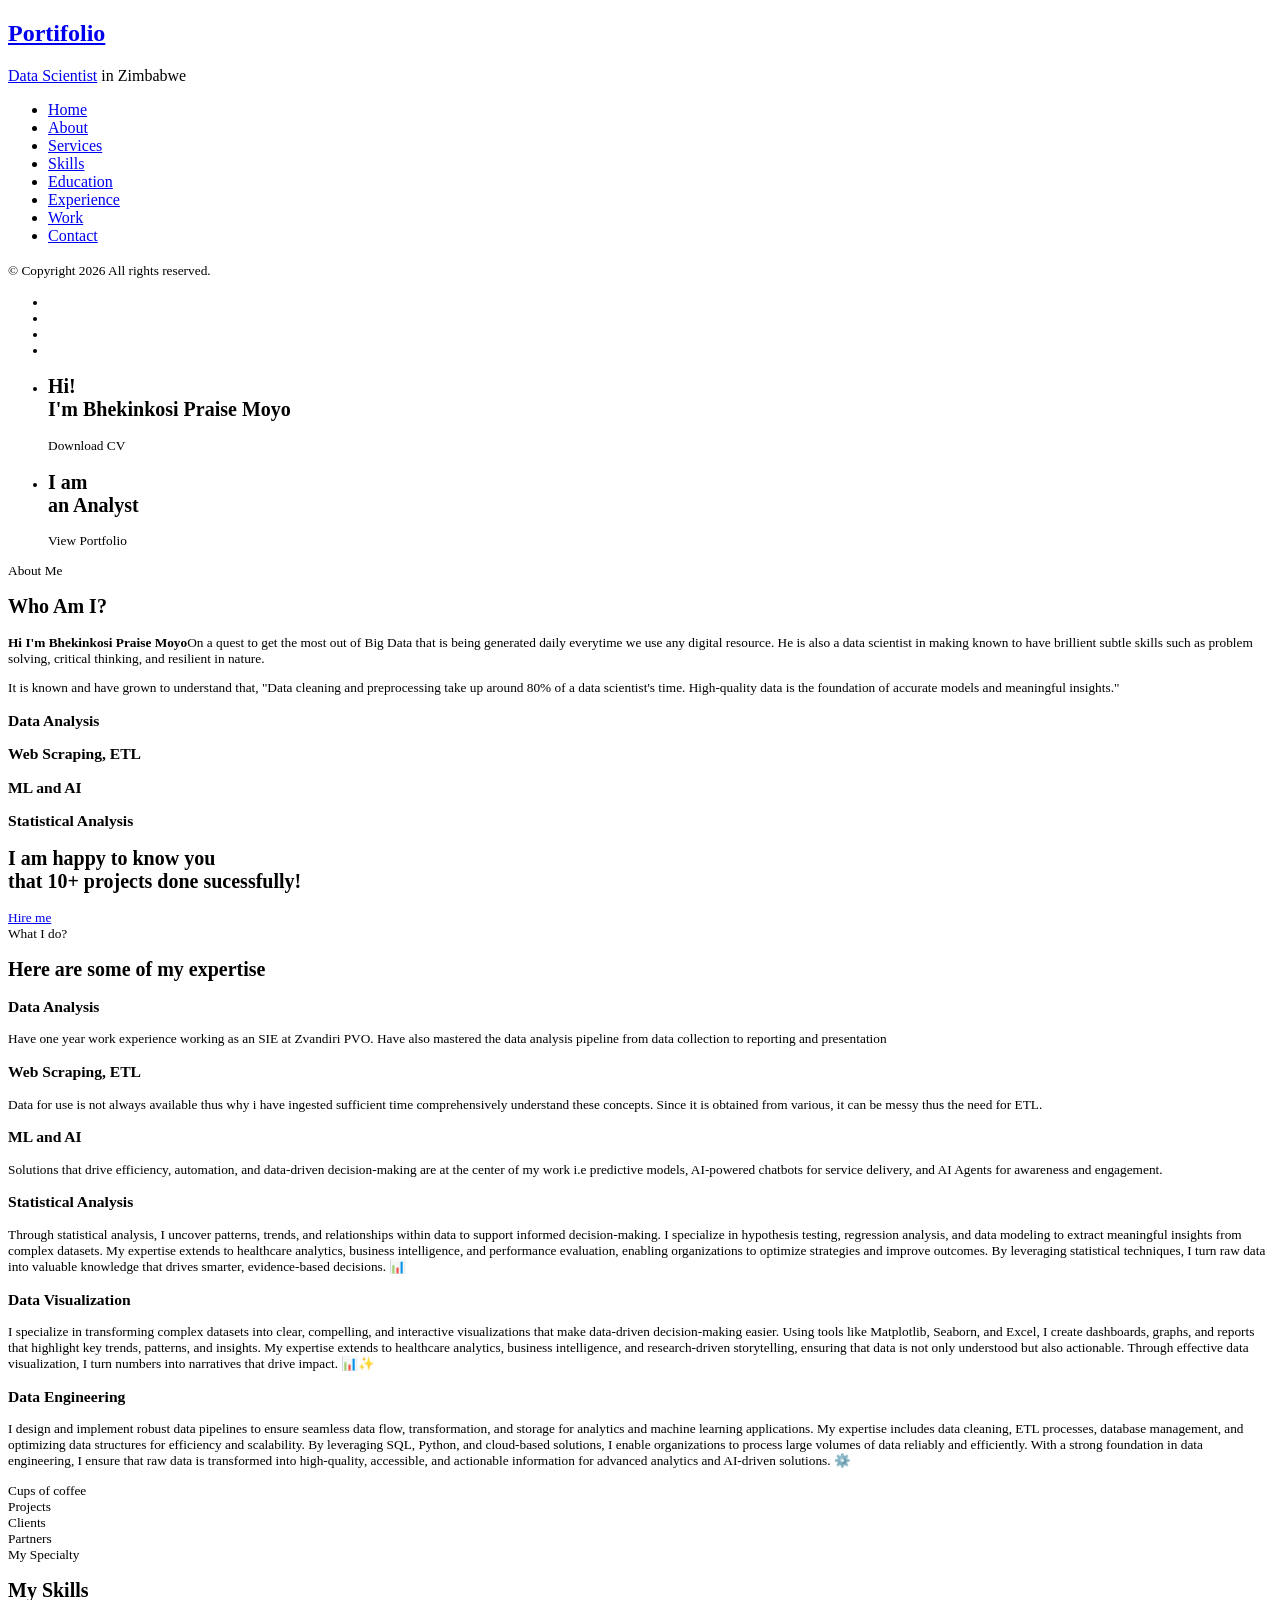
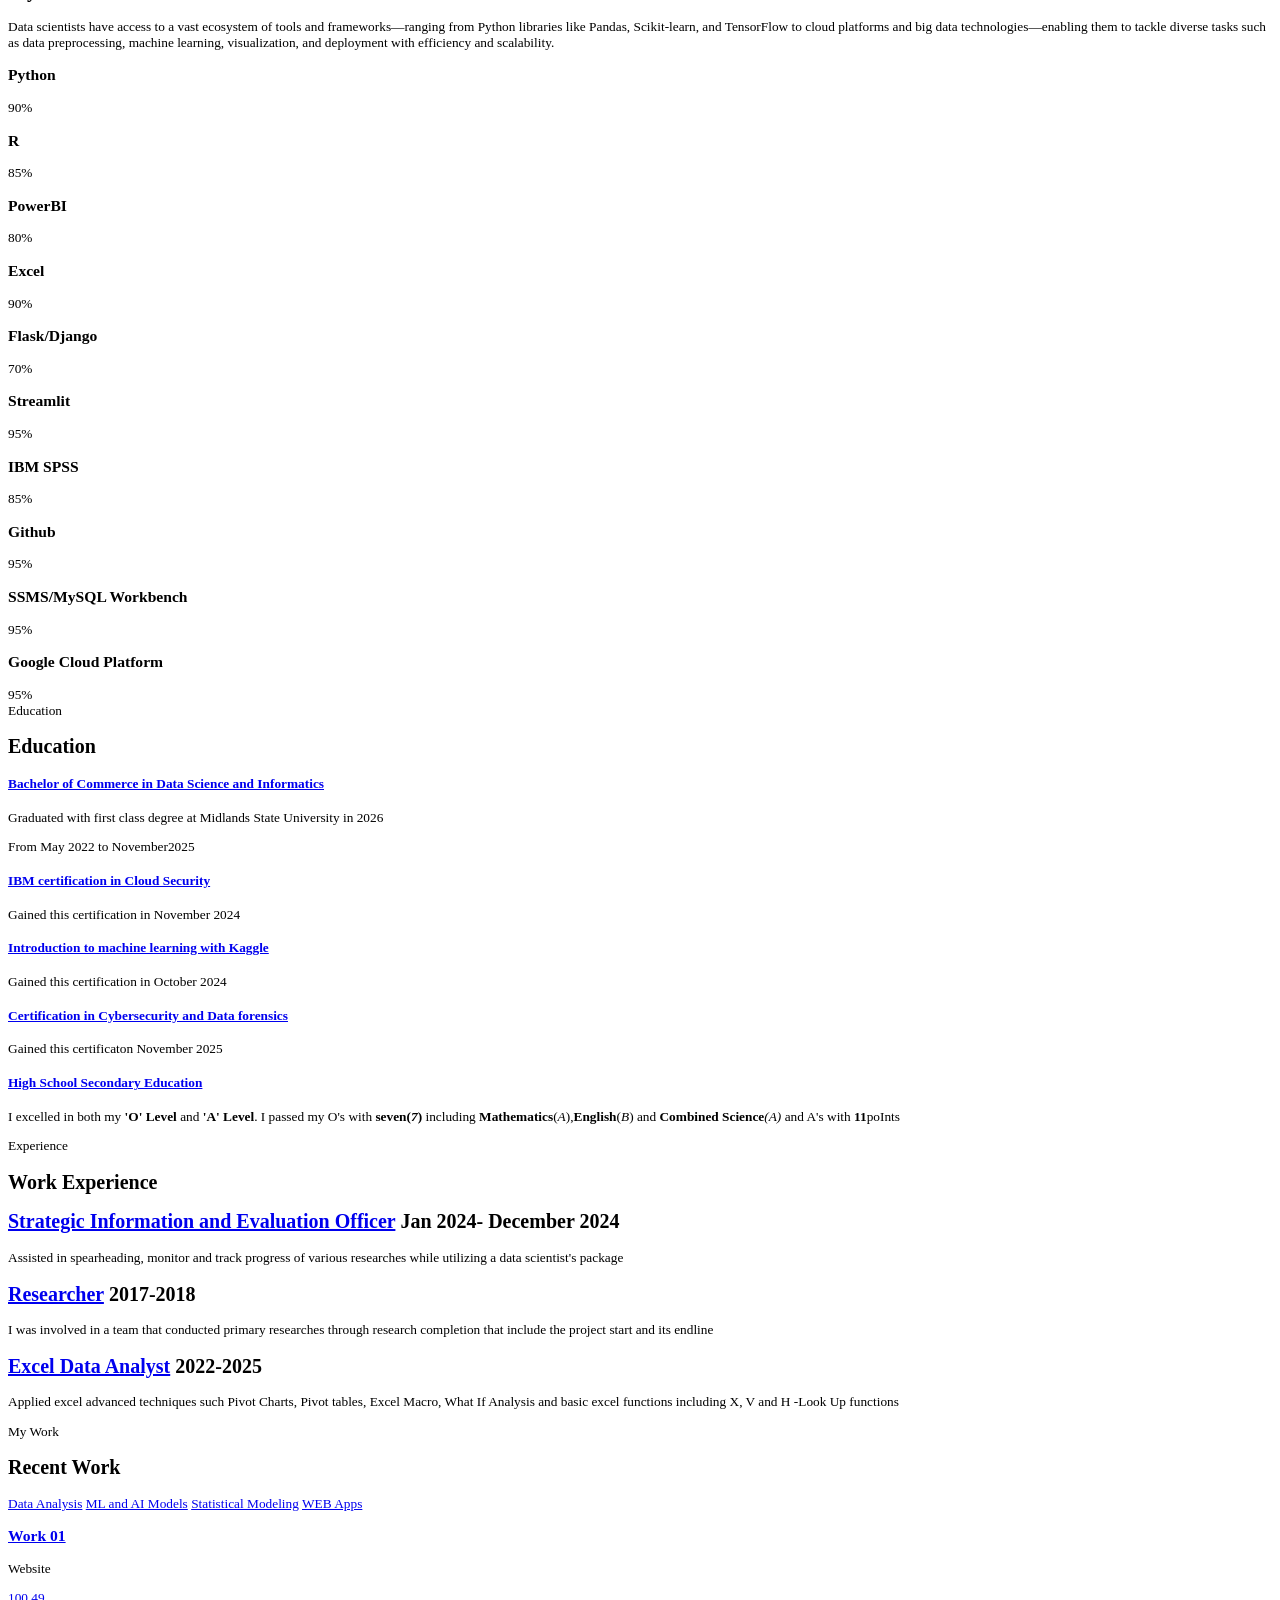
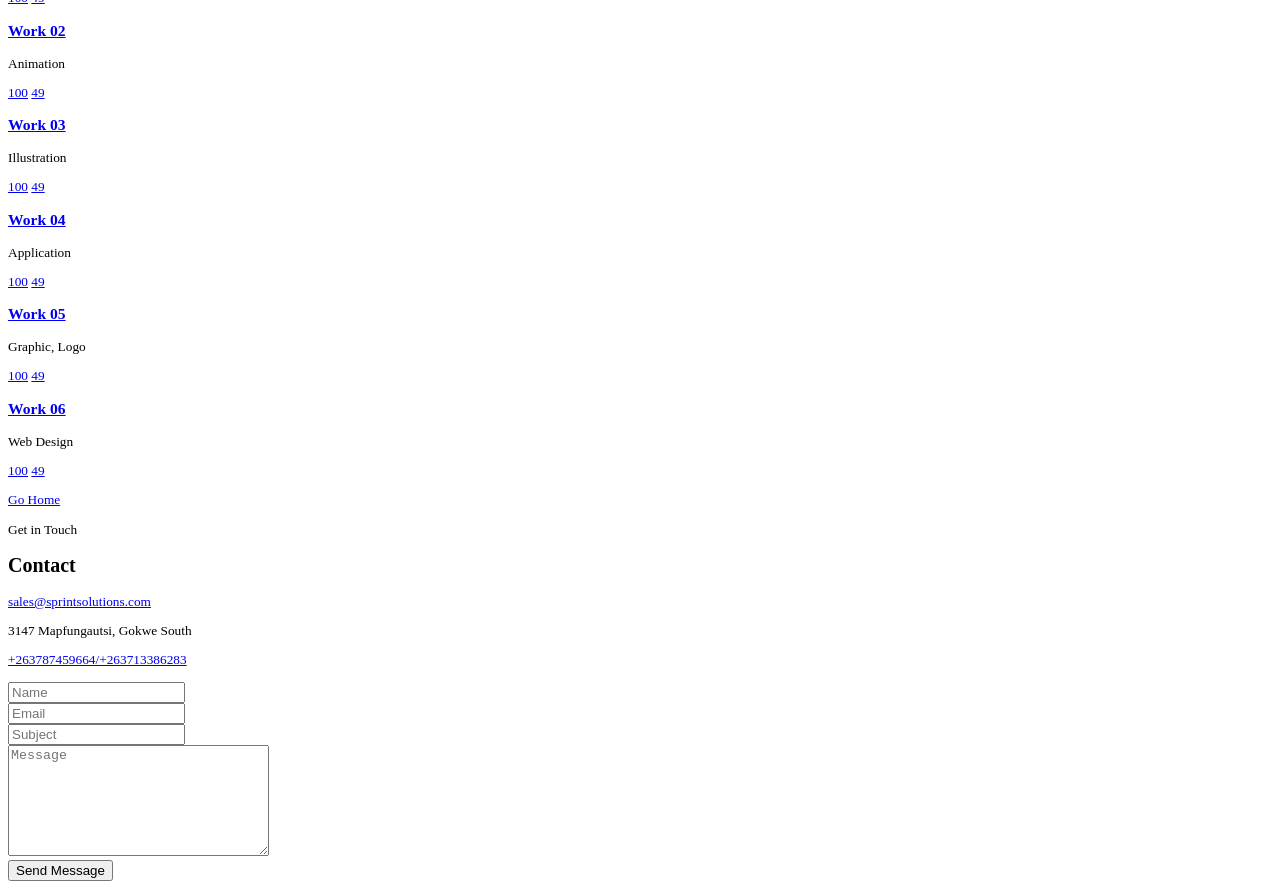
==== templates/index.html @ 48e585dd "first commit" ====
<!DOCTYPE HTML>
<html>
	<head>
	<meta charset="utf-8">
	<meta http-equiv="X-UA-Compatible" content="IE=edge">
	<title>portifolio@bhekinkosipraisemoyo</title>
	<meta name="viewport" content="width=device-width, initial-scale=1">
	<meta name="description" content="" />
	<meta name="keywords" content="" />
	<meta name="author" content="" />

  <!-- Facebook and Twitter integration -->
	<meta property="og:title" content=""/>
	<meta property="og:image" content=""/>
	<meta property="og:url" content=""/>
	<meta property="og:site_name" content=""/>
	<meta property="og:description" content=""/>
	<meta name="twitter:title" content="" />
	<meta name="twitter:image" content="" />
	<meta name="twitter:url" content="" />
	<meta name="twitter:card" content="" />

	<!-- Place favicon.ico and apple-touch-icon.png in the root directory -->
	<link rel="shortcut icon" href="favicon.ico">

	<link href="https://fonts.googleapis.com/css?family=Quicksand:300,400,500,700" rel="stylesheet">
	<link href="https://fonts.googleapis.com/css?family=Playfair+Display:400,400i,700" rel="stylesheet">
	
	<!-- Animate.css -->
	<link rel="stylesheet" href="static/css/animate.css">
	<!-- Icomoon Icon Fonts-->
	<link rel="stylesheet" href="static/css/icomoon.css">
	<!-- Bootstrap  -->
	<link rel="stylesheet" href="static/css/bootstrap.css">
	<!-- Flexslider  -->
	<link rel="stylesheet" href="static/css/flexslider.css">
	<!-- Flaticons  -->
	<link rel="stylesheet" href="fonts/flaticon/font/flaticon.css">
	<!-- Owl Carousel -->
	<link rel="stylesheet" href="css/owl.carousel.min.css">
	<link rel="stylesheet" href="css/owl.theme.default.min.css">
	<!-- Theme style  -->
	<link rel="stylesheet" href="static/css/style.css">

	<!-- Modernizr JS -->
	<script src="static/js/modernizr-2.6.2.min.js"></script>
	<!-- FOR IE9 below -->
	<!--[if lt IE 9]>
	<script src="js/respond.min.js"></script>
	<![endif]-->

	</head>
	<body>
	<div id="colorlib-page">
		<div class="container-wrap">
		<a href="#" class="js-colorlib-nav-toggle colorlib-nav-toggle" data-toggle="collapse" data-target="#navbar" aria-expanded="false" aria-controls="navbar"><i></i></a>
		<aside id="colorlib-aside" role="complementary" class="border js-fullheight">
			<div class="text-center">
				<div class="author-img" style="background-image: url(static/images/about.jpg);"></div>
				<h1 id="colorlib-logo"><a href="index.html">Portifolio</a></h1>
				<span class="position"><a href="#">Data Scientist</a> in Zimbabwe</span>
			</div>
			<nav id="colorlib-main-menu" role="navigation" class="navbar">
				<div id="navbar" class="collapse">
					<ul>
						<li class="active"><a href="#" data-nav-section="home">Home</a></li>
						<li><a href="#" data-nav-section="about">About</a></li>
						<li><a href="#" data-nav-section="services">Services</a></li>
						<li><a href="#" data-nav-section="skills">Skills</a></li>
						<li><a href="#" data-nav-section="education">Education</a></li>
						<li><a href="#" data-nav-section="experience">Experience</a></li>
						<li><a href="#" data-nav-section="work">Work</a></li>
						<li><a href="#" data-nav-section="contact">Contact</a></li>
					</ul>
				</div>
			</nav>

			<div class="colorlib-footer">
				<p><small>&copy; <!-- Link back to Colorlib can't be removed. Template is licensed under CC BY 3.0. -->
Copyright <script>document.write(new Date().getFullYear());</script> All rights reserved.
				<ul>
					<li><a href="#"><i class="icon-facebook2"></i></a></li>
					<li><a href="#"><i class="icon-twitter2"></i></a></li>
					<li><a href="#"><i class="icon-instagram"></i></a></li>
					<li><a href="#"><i class="icon-linkedin2"></i></a></li>
				</ul>
			</div>

		</aside>

		<div id="colorlib-main">
			<section id="colorlib-hero" class="js-fullheight" data-section="home">
				<div class="flexslider js-fullheight">
					<ul class="slides">
				   	<li style="background-image: url(static/images/img_bg_1.jpg);">
				   		<div class="overlay"></div>
				   		<div class="container-fluid">
				   			<div class="row">
					   			<div class="col-md-6 col-md-offset-3 col-md-pull-3 col-sm-12 col-xs-12 js-fullheight slider-text">
					   				<div class="slider-text-inner js-fullheight">
					   					<div class="desc">
						   					<h1>Hi! <br>I'm Bhekinkosi Praise Moyo</h1>
												<p><a class="btn btn-primary btn-learn">Download CV <i class="icon-download4"></i></a></p>
											</div>
					   				</div>
					   			</div>
					   		</div>
				   		</div>
				   	</li>
				   	<li style="background-image: url(static/images/img_bg_2.jpg);">
				   		<div class="overlay"></div>
				   		<div class="container-fluid">
				   			<div class="row">
					   			<div class="col-md-6 col-md-offset-3 col-md-pull-3 col-sm-12 col-xs-12 js-fullheight slider-text">
					   				<div class="slider-text-inner">
					   					<div class="desc">
						   					<h1>I am <br>an Analyst</h1>
												<p><a class="btn btn-primary btn-learn">View Portfolio <i class="icon-briefcase3"></i></a></p>
											</div>
					   				</div>
					   			</div>
					   		</div>
				   		</div>
				   	</li>
				  	</ul>
			  	</div>
			</section>

			<section class="colorlib-about" data-section="about">
				<div class="colorlib-narrow-content">
					<div class="row">
						<div class="col-md-12">
							<div class="row row-bottom-padded-sm animate-box" data-animate-effect="fadeInLeft">
								<div class="col-md-12">
									<div class="about-desc">
										<span class="heading-meta">About Me</span>
										<h2 class="colorlib-heading">Who Am I?</h2>
										<p><strong>Hi I'm Bhekinkosi Praise Moyo</strong>On a quest to get the most out of Big Data that is being generated daily everytime we use any digital resource. He is also a data scientist in making known to have brillient subtle skills such as problem solving, critical thinking, and resilient in nature. </p>
										<p>It is known and have grown to understand that, "Data cleaning and preprocessing take up around 80% of a data scientist's time. High-quality data is the foundation of accurate models and meaningful insights."</p>
									</div>
								</div>
							</div>
							<div class="row">
								<div class="col-md-3 animate-box" data-animate-effect="fadeInLeft">
									<div class="services color-1">
										<span class="icon2"><i class="icon-bulb"></i></span>
										<h3>Data Analysis</h3>
									</div>
								</div>
								<div class="col-md-3 animate-box" data-animate-effect="fadeInRight">
									<div class="services color-2">
										<span class="icon2"><i class="icon-globe-outline"></i></span>
										<h3>Web Scraping, ETL</h3>
									</div>
								</div>
								<div class="col-md-3 animate-box" data-animate-effect="fadeInTop">
									<div class="services color-3">
										<span class="icon2"><i class="icon-data"></i></span>
										<h3>ML and AI</h3>
									</div>
								</div>
								<div class="col-md-3 animate-box" data-animate-effect="fadeInBottom">
									<div class="services color-4">
										<span class="icon2"><i class="icon-phone3"></i></span>
										<h3>Statistical Analysis</h3>
									</div>
								</div>
							</div>
							<div class="row">
								<div class="col-md-12 animate-box" data-animate-effect="fadeInLeft">
									<div class="hire">
										<h2>I am happy to know you <br>that 10+ projects done sucessfully!</h2>
										<a href="#" class="btn-hire">Hire me</a>
									</div>
								</div>
							</div>
						</div>
					</div>
				</div>
			</section>


			
			<section class="colorlib-services" data-section="services">
				<div class="colorlib-narrow-content">
					<div class="row">
						<div class="col-md-6 col-md-offset-3 col-md-pull-3 animate-box" data-animate-effect="fadeInLeft">
							<span class="heading-meta">What I do?</span>
							<h2 class="colorlib-heading">Here are some of my expertise</h2>
						</div>
					</div>
					<div class="row row-pt-md">
						<div class="col-md-4 text-center animate-box">
							<div class="services color-1">
								<span class="icon">
									<i class="icon-bulb"></i>
								</span>
								<div class="desc">
									<h3>Data Analysis</h3>
									<p>Have one year work experience working as an SIE at Zvandiri PVO. Have also mastered the data analysis pipeline from data collection to reporting and presentation</p>
								</div>
							</div>
						</div>
						<div class="col-md-4 text-center animate-box">
							<div class="services color-2">
								<span class="icon">
									<i class="icon-data"></i>
								</span>
								<div class="desc">
									<h3>Web Scraping, ETL </h3>
									<p>Data for use is not always available thus why i have ingested sufficient time comprehensively understand these concepts. Since it is obtained from various, it can be messy thus the need for ETL.</p>
								</div>
							</div>
						</div>
						<div class="col-md-4 text-center animate-box">
							<div class="services color-3">
								<span class="icon">
									<i class="icon-phone3"></i>
								</span>
								<div class="desc">
									<h3>ML and AI</h3>
									<p> Solutions that drive efficiency, automation, and data-driven decision-making are at the center of my work i.e predictive models, AI-powered chatbots for service delivery, and AI Agents for awareness and engagement.</p>
								</div>
							</div>
						</div>
						<div class="col-md-4 text-center animate-box">
							<div class="services color-4">
								<span class="icon">
									<i class="icon-layers2"></i>
								</span>
								<div class="desc">
									<h3>Statistical Analysis</h3>
									<p>Through statistical analysis, I uncover patterns, trends, and relationships within data to support informed decision-making. I specialize in hypothesis testing, regression analysis, and data modeling to extract meaningful insights from complex datasets. My expertise extends to healthcare analytics, business intelligence, and performance evaluation, enabling organizations to optimize strategies and improve outcomes. By leveraging statistical techniques, I turn raw data into valuable knowledge that drives smarter, evidence-based decisions. 📊</p>
								</div>
							</div>
						</div>
						<div class="col-md-4 text-center animate-box">
							<div class="services color-5">
								<span class="icon">
									<i class="icon-data"></i>
								</span>
								<div class="desc">
									<h3>Data Visualization</h3>
									<p>I specialize in transforming complex datasets into clear, compelling, and interactive visualizations that make data-driven decision-making easier. Using tools like Matplotlib, Seaborn, and Excel, I create dashboards, graphs, and reports that highlight key trends, patterns, and insights. My expertise extends to healthcare analytics, business intelligence, and research-driven storytelling, ensuring that data is not only understood but also actionable. Through effective data visualization, I turn numbers into narratives that drive impact. 📊✨</p>
								</div>
							</div>
						</div>
						<div class="col-md-4 text-center animate-box">
							<div class="services color-6">
								<span class="icon">
									<i class="icon-phone3"></i>
								</span>
								<div class="desc">
									<h3>Data Engineering</h3>
									<p>I design and implement robust data pipelines to ensure seamless data flow, transformation, and storage for analytics and machine learning applications. My expertise includes data cleaning, ETL processes, database management, and optimizing data structures for efficiency and scalability. By leveraging SQL, Python, and cloud-based solutions, I enable organizations to process large volumes of data reliably and efficiently. With a strong foundation in data engineering, I ensure that raw data is transformed into high-quality, accessible, and actionable information for advanced analytics and AI-driven solutions. ⚙️</p>
								</div>
							</div>
						</div>
					</div>
				</div>
			</section>
			
			<div id="colorlib-counter" class="colorlib-counters" style="background-image: url(static/images/cover_bg_1.jpg);" data-stellar-background-ratio="0.5">
				<div class="overlay"></div>
				<div class="colorlib-narrow-content">
					<div class="row">
					</div>
					<div class="row">
						<div class="col-md-3 text-center animate-box">
							<span class="colorlib-counter js-counter" data-from="0" data-to="10" data-speed="500" data-refresh-interval="10"></span>
							<span class="colorlib-counter-label">Cups of coffee</span>
						</div>
						<div class="col-md-3 text-center animate-box">
							<span class="colorlib-counter js-counter" data-from="0" data-to="8" data-speed="500" data-refresh-interval="10"></span>
							<span class="colorlib-counter-label">Projects</span>
						</div>
						<div class="col-md-3 text-center animate-box">
							<span class="colorlib-counter js-counter" data-from="0" data-to="3" data-speed="500" data-refresh-interval="10"></span>
							<span class="colorlib-counter-label">Clients</span>
						</div>
						<div class="col-md-3 text-center animate-box">
							<span class="colorlib-counter js-counter" data-from="0" data-to="1" data-speed="500" data-refresh-interval="10"></span>
							<span class="colorlib-counter-label">Partners</span>
						</div>
					</div>
				</div>
			</div>

			<section class="colorlib-skills" data-section="skills">
				<div class="colorlib-narrow-content">
					<div class="row">
						<div class="col-md-6 col-md-offset-3 col-md-pull-3 animate-box" data-animate-effect="fadeInLeft">
							<span class="heading-meta">My Specialty</span>
							<h2 class="colorlib-heading animate-box">My Skills</h2>
						</div>
					</div>
					<div class="row">
						<div class="col-md-12 animate-box" data-animate-effect="fadeInLeft">
							<p>Data scientists have access to a vast ecosystem of tools and frameworks—ranging from Python libraries like Pandas, Scikit-learn, and TensorFlow to cloud platforms and big data technologies—enabling them to tackle diverse tasks such as data preprocessing, machine learning, visualization, and deployment with efficiency and scalability. </p>
						</div>
						<div class="col-md-6 animate-box" data-animate-effect="fadeInLeft">
							<div class="progress-wrap">
								<h3>Python</h3>
								<div class="progress">
								 	<div class="progress-bar color-1" role="progressbar" aria-valuenow="75"
								  	aria-valuemin="0" aria-valuemax="100" style="width:75%">
								    <span>90%</span>
								  	</div>
								</div>
							</div>
						</div>
						<div class="col-md-6 animate-box" data-animate-effect="fadeInRight">
							<div class="progress-wrap">
								<h3>R</h3>
								<div class="progress">
								 	<div class="progress-bar color-2" role="progressbar" aria-valuenow="60"
								  	aria-valuemin="0" aria-valuemax="100" style="width:60%">
								    <span>85%</span>
								  	</div>
								</div>
							</div>
						</div>
						<div class="col-md-6 animate-box" data-animate-effect="fadeInLeft">
							<div class="progress-wrap">
								<h3>PowerBI</h3>
								<div class="progress">
								 	<div class="progress-bar color-3" role="progressbar" aria-valuenow="85"
								  	aria-valuemin="0" aria-valuemax="100" style="width:85%">
								    <span>80%</span>
								  	</div>
								</div>
							</div>
						</div>
						<div class="col-md-6 animate-box" data-animate-effect="fadeInRight">
							<div class="progress-wrap">
								<h3>Excel</h3>
								<div class="progress">
								 	<div class="progress-bar color-4" role="progressbar" aria-valuenow="90"
								  	aria-valuemin="0" aria-valuemax="100" style="width:90%">
								    <span>90%</span>
								  	</div>
								</div>
							</div>
						</div>
						<div class="col-md-6 animate-box" data-animate-effect="fadeInLeft">
							<div class="progress-wrap">
								<h3>Flask/Django</h3>
								<div class="progress">
								 	<div class="progress-bar color-5" role="progressbar" aria-valuenow="70"
								  	aria-valuemin="0" aria-valuemax="100" style="width:70%">
								    <span>70%</span>
								  	</div>
								</div>
							</div>
						</div>
						<div class="col-md-6 animate-box" data-animate-effect="fadeInRight">
							<div class="progress-wrap">
								<h3>Streamlit</h3>
								<div class="progress">
								 	<div class="progress-bar color-6" role="progressbar" aria-valuenow="80"
								  	aria-valuemin="0" aria-valuemax="100" style="width:80%">
								    <span>95%</span>
								  	</div>
								</div>
							</div>
						</div>
						<div class="col-md-6 animate-box" data-animate-effect="fadeInRight">
							<div class="progress-wrap">
								<h3>IBM SPSS</h3>
								<div class="progress">
								 	<div class="progress-bar color-7" role="progressbar" aria-valuenow="80"
								  	aria-valuemin="0" aria-valuemax="100" style="width:80%">
								    <span>85%</span>
								  	</div>
								</div>
							</div>
						</div>
						<div class="col-md-6 animate-box" data-animate-effect="fadeInRight">
							<div class="progress-wrap">
								<h3>Github</h3>
								<div class="progress">
								 	<div class="progress-bar color-3" role="progressbar" aria-valuenow="80"
								  	aria-valuemin="0" aria-valuemax="100" style="width:80%">
								    <span>95%</span>
								  	</div>
								</div>
							</div>
						</div>
						<div class="col-md-6 animate-box" data-animate-effect="fadeInRight">
							<div class="progress-wrap">
								<h3>SSMS/MySQL Workbench</h3>
								<div class="progress">
								 	<div class="progress-bar color-3" role="progressbar" aria-valuenow="80"
								  	aria-valuemin="0" aria-valuemax="100" style="width:80%">
								    <span>95%</span>
								  	</div>
								</div>
							</div>
						</div>
						<div class="col-md-6 animate-box" data-animate-effect="fadeInRight">
							<div class="progress-wrap">
								<h3>Google Cloud Platform</h3>
								<div class="progress">
								 	<div class="progress-bar color-8" role="progressbar" aria-valuenow="80"
								  	aria-valuemin="0" aria-valuemax="100" style="width:80%">
								    <span>95%</span>
								  	</div>
								</div>
							</div>
						</div>
					</div>
				</div>
			</section>

			<section class="colorlib-education" data-section="education">
				<div class="colorlib-narrow-content">
					<div class="row">
						<div class="col-md-6 col-md-offset-3 col-md-pull-3 animate-box" data-animate-effect="fadeInLeft">
							<span class="heading-meta">Education</span>
							<h2 class="colorlib-heading animate-box">Education</h2>
						</div>
					</div>
					<div class="row">
						<div class="col-md-12 animate-box" data-animate-effect="fadeInLeft">
							<div class="fancy-collapse-panel">
								<div class="panel-group" id="accordion" role="tablist" aria-multiselectable="true">
									<div class="panel panel-default">
									    <div class="panel-heading" role="tab" id="headingOne">
									        <h4 class="panel-title">
									            <a data-toggle="collapse" data-parent="#accordion" href="#collapseOne" aria-expanded="true" aria-controls="collapseOne">Bachelor of Commerce in Data Science and Informatics
									            </a>
									        </h4>
									    </div>
									    <div id="collapseOne" class="panel-collapse collapse in" role="tabpanel" aria-labelledby="headingOne">
									         <div class="panel-body">
									            <div class="row">
										      		<div class="col-md-6">
										      			<p>Graduated with first class degree at Midlands State University in 2026</p>
										      		</div>
										      		<div class="col-md-6">
										      			<p>From May 2022 to November2025</p>
										      		</div>
										      	</div>
									         </div>
									    </div>
									</div>
									<div class="panel panel-default">
									    <div class="panel-heading" role="tab" id="headingTwo">
									        <h4 class="panel-title">
									            <a class="collapsed" data-toggle="collapse" data-parent="#accordion" href="#collapseTwo" aria-expanded="false" aria-controls="collapseTwo">IBM certification in Cloud Security
									            </a>
									        </h4>
									    </div>
									    <div id="collapseTwo" class="panel-collapse collapse" role="tabpanel" aria-labelledby="headingTwo">
									        <div class="panel-body">
									            <p>Gained this certification in November 2024</p>
									        </div>
									    </div>
									</div>
									<div class="panel panel-default">
									    <div class="panel-heading" role="tab" id="headingThree">
									        <h4 class="panel-title">
									            <a class="collapsed" data-toggle="collapse" data-parent="#accordion" href="#collapseThree" aria-expanded="false" aria-controls="collapseThree">Introduction to machine learning with Kaggle
									            </a>
									        </h4>
									    </div>
									    <div id="collapseThree" class="panel-collapse collapse" role="tabpanel" aria-labelledby="headingThree">
									        <div class="panel-body">
									            <p>Gained this certification in October 2024</p>	
									        </div>
									    </div>
									</div>

									<div class="panel panel-default">
									    <div class="panel-heading" role="tab" id="headingFour">
									        <h4 class="panel-title">
									            <a class="collapsed" data-toggle="collapse" data-parent="#accordion" href="#collapseFour" aria-expanded="false" aria-controls="collapseFour">Certification in Cybersecurity and Data forensics
									            </a>
									        </h4>
									    </div>
									    <div id="collapseFour" class="panel-collapse collapse" role="tabpanel" aria-labelledby="headingFour">
									        <div class="panel-body">
									            <p>Gained this certificaton November 2025</p>	
									        </div>
									    </div>
									</div>

									<div class="panel panel-default">
									    <div class="panel-heading" role="tab" id="headingFive">
									        <h4 class="panel-title">
									            <a class="collapsed" data-toggle="collapse" data-parent="#accordion" href="#collapseFive" aria-expanded="false" aria-controls="collapseFive">High School Secondary Education
									            </a>
									        </h4>
									    </div>
									    <div id="collapseFive" class="panel-collapse collapse" role="tabpanel" aria-labelledby="headingFive">
									        <div class="panel-body">
									            <p>I excelled in both my <strong>'O' Level</strong> and  <strong>'A' Level</strong>. I passed my O's with <strong>seven(<em>7</em>)</strong> including <strong>Mathematics</strong>(<em>A</em>),<strong>English</strong>(<em>B</em>) and <strong>Combined Science</strong><em>(A)</em> and A's with <strong>11</strong>poInts</p>	
									        </div>
									    </div>
									</div>
								</div>
							</div>
						</div>
					</div>
				</div>
			</section>

			<section class="colorlib-experience" data-section="experience">
				<div class="colorlib-narrow-content">
					<div class="row">
						<div class="col-md-6 col-md-offset-3 col-md-pull-3 animate-box" data-animate-effect="fadeInLeft">
							<span class="heading-meta">Experience</span>
							<h2 class="colorlib-heading animate-box">Work Experience</h2>
						</div>
					</div>
					<div class="row">
						<div class="col-md-12">
				         <div class="timeline-centered">
					         <article class="timeline-entry animate-box" data-animate-effect="fadeInLeft">
					            <div class="timeline-entry-inner">

					               <div class="timeline-icon color-1">
					                  <i class="icon-pen2"></i>
					               </div>

					               <div class="timeline-label">
					                  <h2><a href="#">Strategic Information and Evaluation Officer</a> <span>Jan 2024- December 2024</span></h2>
					                  <p>Assisted in spearheading, monitor and track progress of various researches while utilizing a data scientist's package</p>
					               </div>
					            </div>
					         </article>


					         <article class="timeline-entry animate-box" data-animate-effect="fadeInRight">
					            <div class="timeline-entry-inner">
					               <div class="timeline-icon color-2">
					                  <i class="icon-pen2"></i>
					               </div>
					               <div class="timeline-label">
					               	<h2><a href="#">Researcher</a> <span>2017-2018</span></h2>
					                  <p>I was involved in a team that conducted primary researches through research completion that include the project start and its endline</p>
					               </div>
					            </div>
					         </article>


					         <article class="timeline-entry animate-box" data-animate-effect="fadeInTop">
					            <div class="timeline-entry-inner">
					               <div class="timeline-icon color-4">
					                  <i class="icon-pen2"></i>
					               </div>
					               <div class="timeline-label">
					               	<h2><a href="#">Excel Data Analyst</a> <span>2022-2025</span></h2>
					                  <p>Applied excel advanced techniques such Pivot Charts, Pivot tables, Excel Macro, What If Analysis and basic excel functions including X, V and H -Look Up functions</p>
					               </div>
					            </div>
					         </article>


					         <article class="timeline-entry begin animate-box" data-animate-effect="fadeInBottom">
					            <div class="timeline-entry-inner">
					               <div class="timeline-icon color-none">
					               </div>
					            </div>
					         </article>
					      </div>
					   </div>
				   </div>
				</div>
			</section>

			<section class="colorlib-work" data-section="work">
				<div class="colorlib-narrow-content">
					<div class="row">
						<div class="col-md-6 col-md-offset-3 col-md-pull-3 animate-box" data-animate-effect="fadeInLeft">
							<span class="heading-meta">My Work</span>
							<h2 class="colorlib-heading animate-box">Recent Work</h2>
						</div>
					</div>
					<div class="row row-bottom-padded-sm animate-box" data-animate-effect="fadeInLeft">
						<div class="col-md-12">
							<p class="work-menu"><span><a href="#" class="active">Data Analysis</a></span> <span><a href="#">ML and AI Models</a></span> <span><a href="#">Statistical Modeling</a></span> <span><a href="#">WEB Apps</a></span></p>
						</div>
					</div>
					<div class="row">
						<div class="col-md-6 animate-box" data-animate-effect="fadeInLeft">
							<div class="project" style="background-image: url(static/images/img-1.jpg);">
								<div class="desc">
									<div class="con">
										<h3><a href="work.html">Work 01</a></h3>
										<span>Website</span>
										<p class="icon">
											<span><a href="#"><i class="icon-share3"></i></a></span>
											<span><a href="#"><i class="icon-eye"></i> 100</a></span>
											<span><a href="#"><i class="icon-heart"></i> 49</a></span>
										</p>
									</div>
								</div>
							</div>
						</div>
						<div class="col-md-6 animate-box" data-animate-effect="fadeInRight">
							<div class="project" style="background-image: url(static/images/img-2.jpg);">
								<div class="desc">
									<div class="con">
										<h3><a href="work.html">Work 02</a></h3>
										<span>Animation</span>
										<p class="icon">
											<span><a href="#"><i class="icon-share3"></i></a></span>
											<span><a href="#"><i class="icon-eye"></i> 100</a></span>
											<span><a href="#"><i class="icon-heart"></i> 49</a></span>
										</p>
									</div>
								</div>
							</div>
						</div>
						<div class="col-md-6 animate-box" data-animate-effect="fadeInTop">
							<div class="project" style="background-image: url(static/images/img-3.jpg);">
								<div class="desc">
									<div class="con">
										<h3><a href="work.html">Work 03</a></h3>
										<span>Illustration</span>
										<p class="icon">
											<span><a href="#"><i class="icon-share3"></i></a></span>
											<span><a href="#"><i class="icon-eye"></i> 100</a></span>
											<span><a href="#"><i class="icon-heart"></i> 49</a></span>
										</p>
									</div>
								</div>
							</div>
						</div>
						<div class="col-md-6 animate-box" data-animate-effect="fadeInBottom">
							<div class="project" style="background-image: url(static/images/img-4.jpg);">
								<div class="desc">
									<div class="con">
										<h3><a href="work.html">Work 04</a></h3>
										<span>Application</span>
										<p class="icon">
											<span><a href="#"><i class="icon-share3"></i></a></span>
											<span><a href="#"><i class="icon-eye"></i> 100</a></span>
											<span><a href="#"><i class="icon-heart"></i> 49</a></span>
										</p>
									</div>
								</div>
							</div>
						</div>
						<div class="col-md-6 animate-box" data-animate-effect="fadeInLeft">
							<div class="project" style="background-image: url(static/images/img-5.jpg);">
								<div class="desc">
									<div class="con">
										<h3><a href="work.html">Work 05</a></h3>
										<span>Graphic, Logo</span>
										<p class="icon">
											<span><a href="#"><i class="icon-share3"></i></a></span>
											<span><a href="#"><i class="icon-eye"></i> 100</a></span>
											<span><a href="#"><i class="icon-heart"></i> 49</a></span>
										</p>
									</div>
								</div>
							</div>
						</div>
						<div class="col-md-6 animate-box" data-animate-effect="fadeInRight">
							<div class="project" style="background-image: url(static/images/img-6.jpg);">
								<div class="desc">
									<div class="con">
										<h3><a href="work.html">Work 06</a></h3>
										<span>Web Design</span>
										<p class="icon">
											<span><a href="#"><i class="icon-share3"></i></a></span>
											<span><a href="#"><i class="icon-eye"></i> 100</a></span>
											<span><a href="#"><i class="icon-heart"></i> 49</a></span>
										</p>
									</div>
								</div>
							</div>
						</div>
					</div>
					<div class="row">
						<div class="col-md-12 animate-box">
							<p><a href="#" class="btn btn-primary btn-lg btn-load-more">Go Home<i class="icon-reload"></i></a></p>
						</div>
					</div>
				</div>
			</section>

			<section class="colorlib-contact" data-section="contact">
				<div class="colorlib-narrow-content">
					<div class="row">
						<div class="col-md-6 col-md-offset-3 col-md-pull-3 animate-box" data-animate-effect="fadeInLeft">
							<span class="heading-meta">Get in Touch</span>
							<h2 class="colorlib-heading">Contact</h2>
						</div>
					</div>
					<div class="row">
						<div class="col-md-5">
							<div class="colorlib-feature colorlib-feature-sm animate-box" data-animate-effect="fadeInLeft">
								<div class="colorlib-icon">
									<i class="icon-globe-outline"></i>
								</div>
								<div class="colorlib-text">
									<p><a href="#">sales@sprintsolutions.com</a></p>
								</div>
							</div>

							<div class="colorlib-feature colorlib-feature-sm animate-box" data-animate-effect="fadeInLeft">
								<div class="colorlib-icon">
									<i class="icon-map"></i>
								</div>
								<div class="colorlib-text">
									<p>3147 Mapfungautsi, Gokwe South</p>
								</div>
							</div>

							<div class="colorlib-feature colorlib-feature-sm animate-box" data-animate-effect="fadeInLeft">
								<div class="colorlib-icon">
									<i class="icon-phone"></i>
								</div>
								<div class="colorlib-text">
									<p><a href="tel://">+263787459664/+263713386283</a></p>
								</div>
							</div>
						</div>
						<div class="col-md-7 col-md-push-1">
							<div class="row">
								<div class="col-md-10 col-md-offset-1 col-md-pull-1 animate-box" data-animate-effect="fadeInRight">
									<form action="">
										<div class="form-group">
											<input type="text" class="form-control" placeholder="Name">
										</div>
										<div class="form-group">
											<input type="text" class="form-control" placeholder="Email">
										</div>
										<div class="form-group">
											<input type="text" class="form-control" placeholder="Subject">
										</div>
										<div class="form-group">
											<textarea name="" id="message" cols="30" rows="7" class="form-control" placeholder="Message"></textarea>
										</div>
										<div class="form-group">
											<input type="submit" class="btn btn-primary btn-send-message" value="Send Message">
										</div>
									</form>
								</div>
								
							</div>
						</div>
					</div>
				</div>
			</section>

		</div><!-- end:colorlib-main -->
	</div><!-- end:container-wrap -->
	</div><!-- end:colorlib-page -->

	<!-- jQuery -->
	<script src="static/js/jquery.min.js"></script>
	<!-- jQuery Easing -->
	<script src="static/js/jquery.easing.1.3.js"></script>
	<!-- Bootstrap -->
	<script src="static/js/bootstrap.min.js"></script>
	<!-- Waypoints -->
	<script src="static/js/jquery.waypoints.min.js"></script>
	<!-- Flexslider -->
	<script src="static/js/jquery.flexslider-min.js"></script>
	<!-- Owl carousel -->
	<script src="static/js/owl.carousel.min.js"></script>
	<!-- Counters -->
	<script src="static/js/jquery.countTo.js"></script>
	
	
	<!-- MAIN JS -->
	<script src="static/js/main.js"></script>

	</body>
</html>
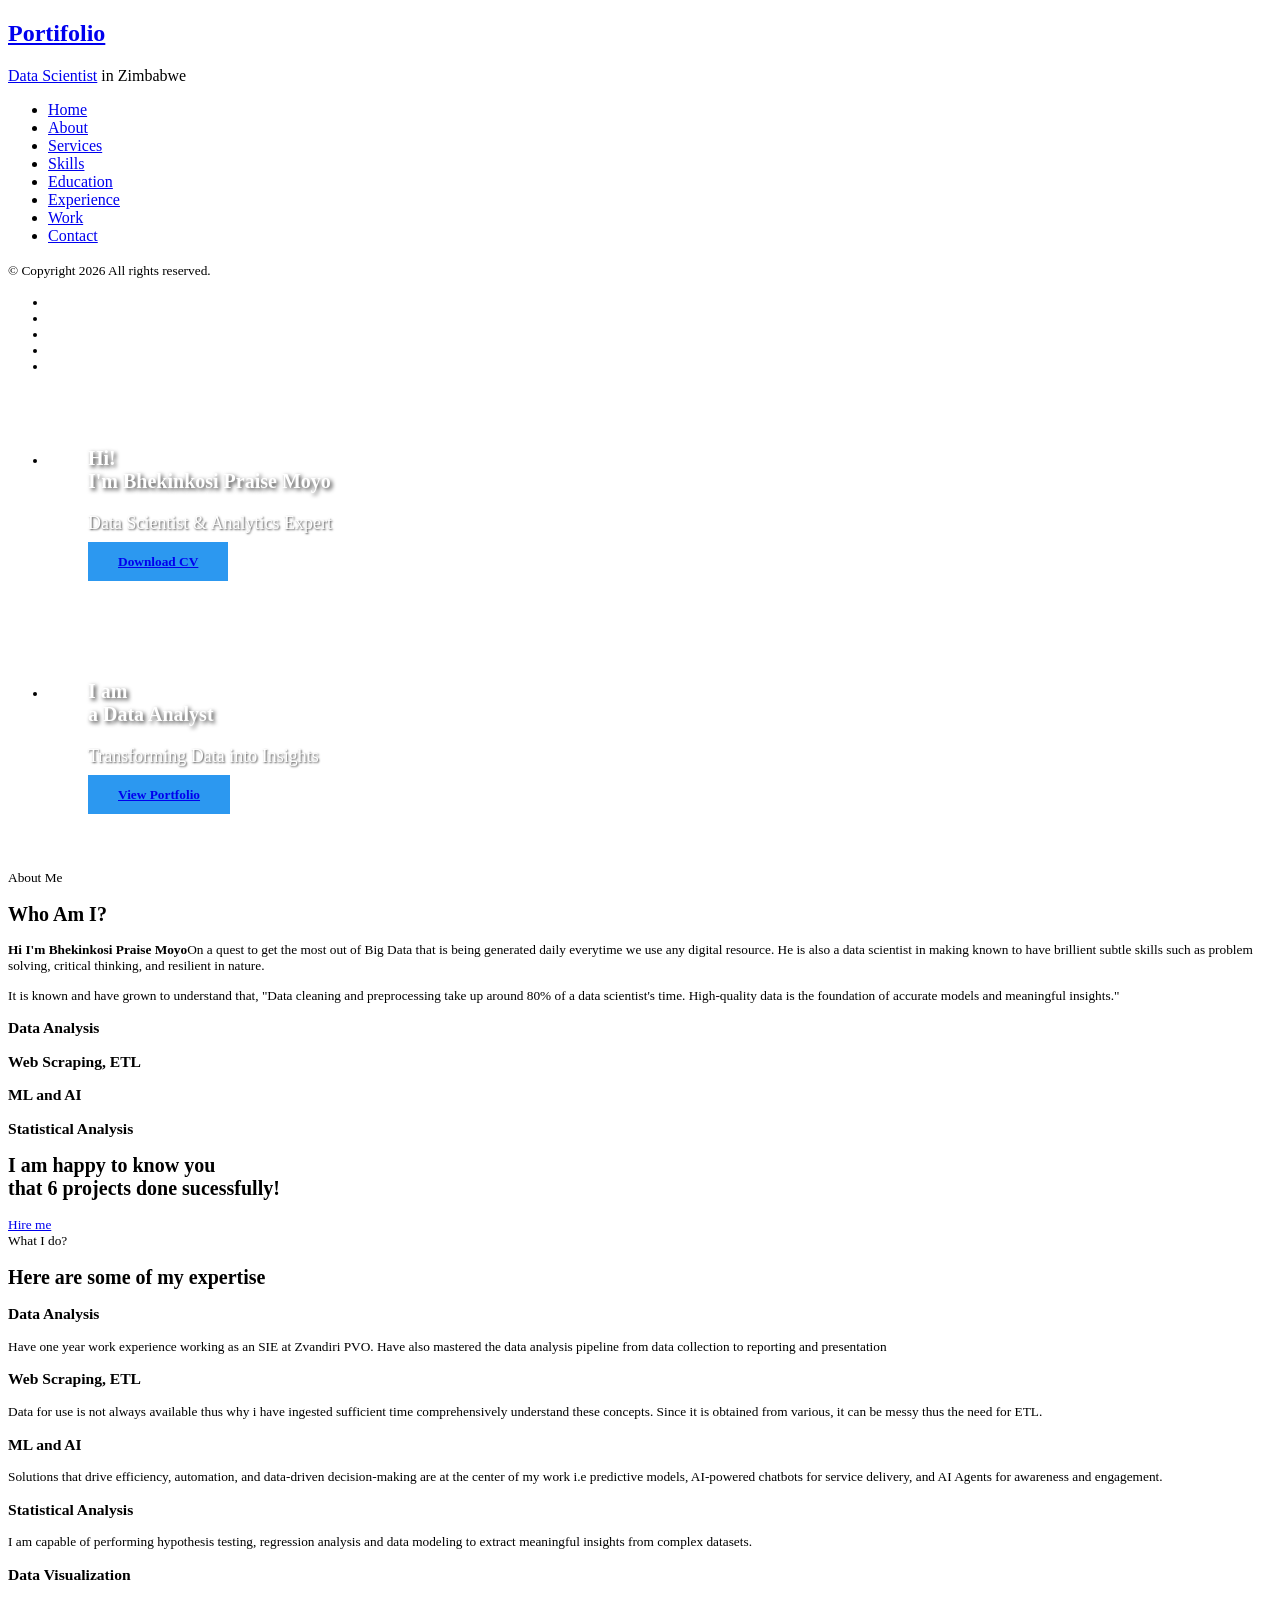
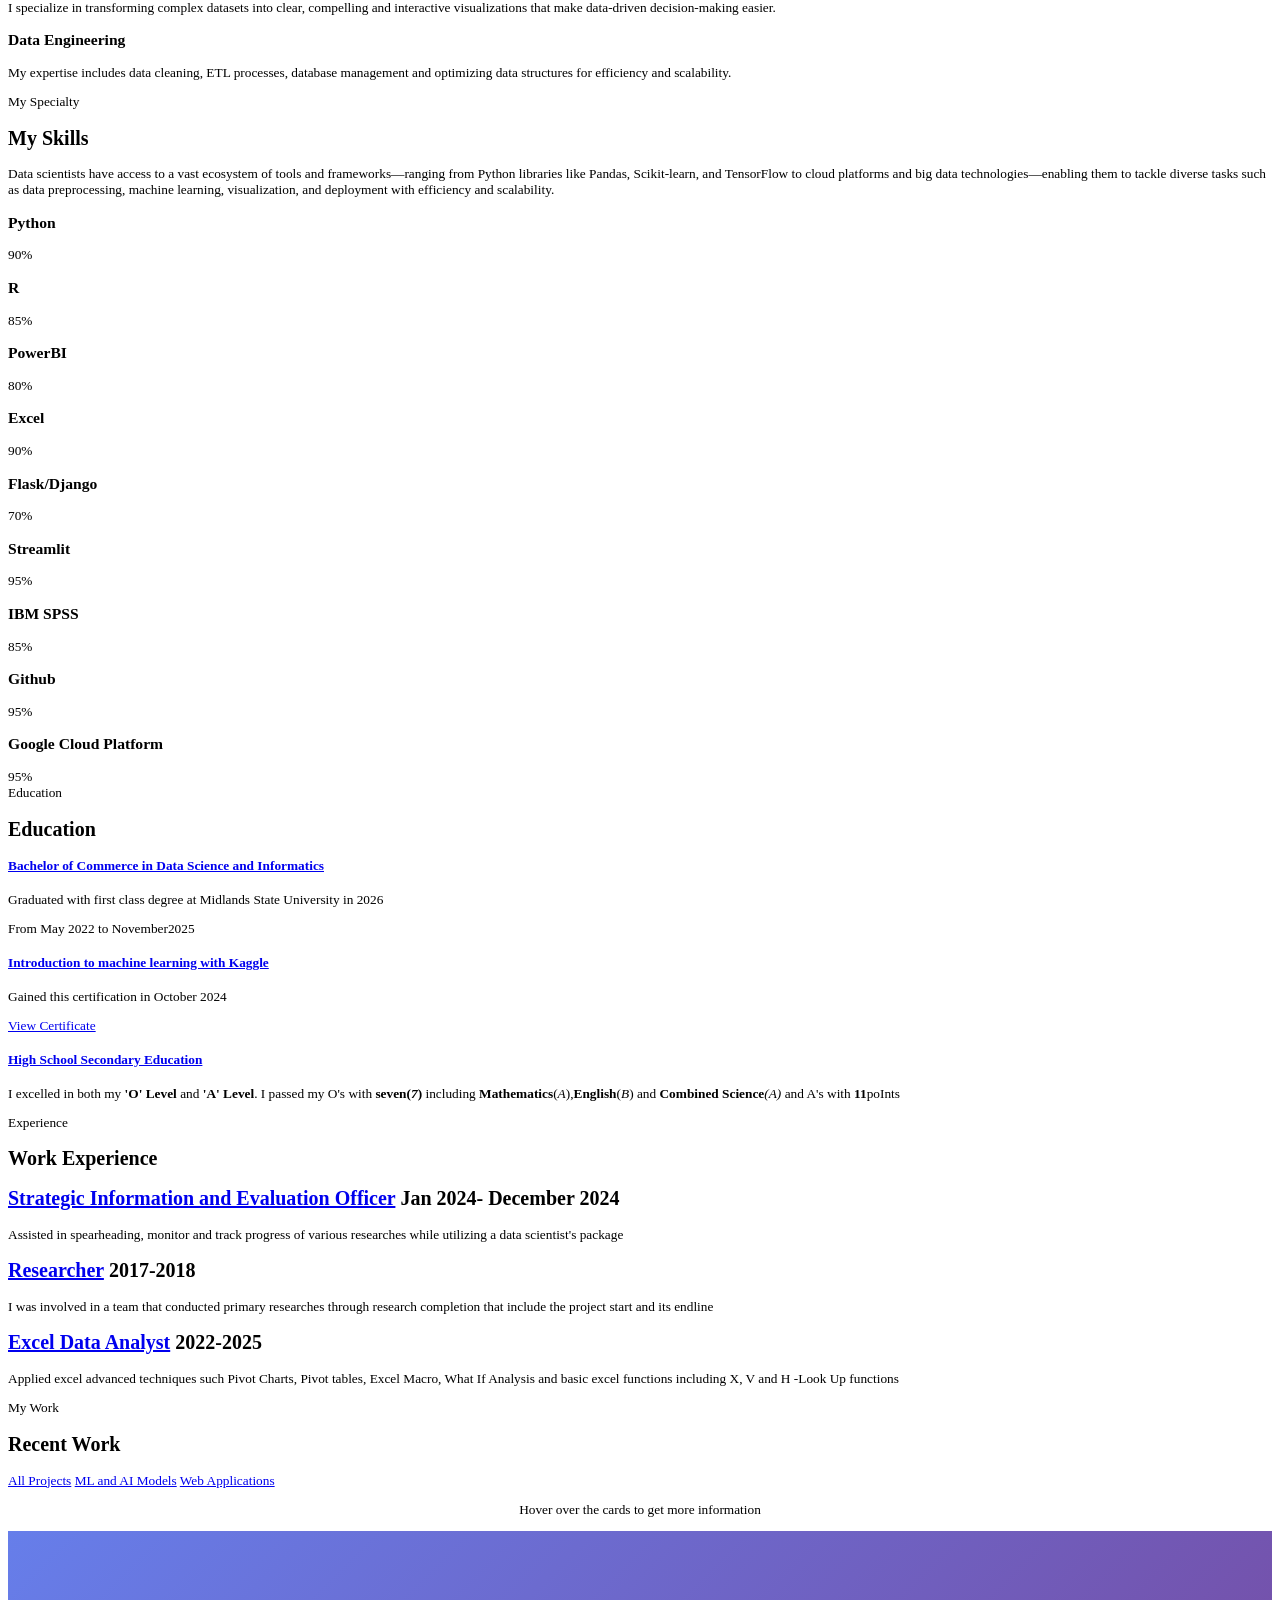
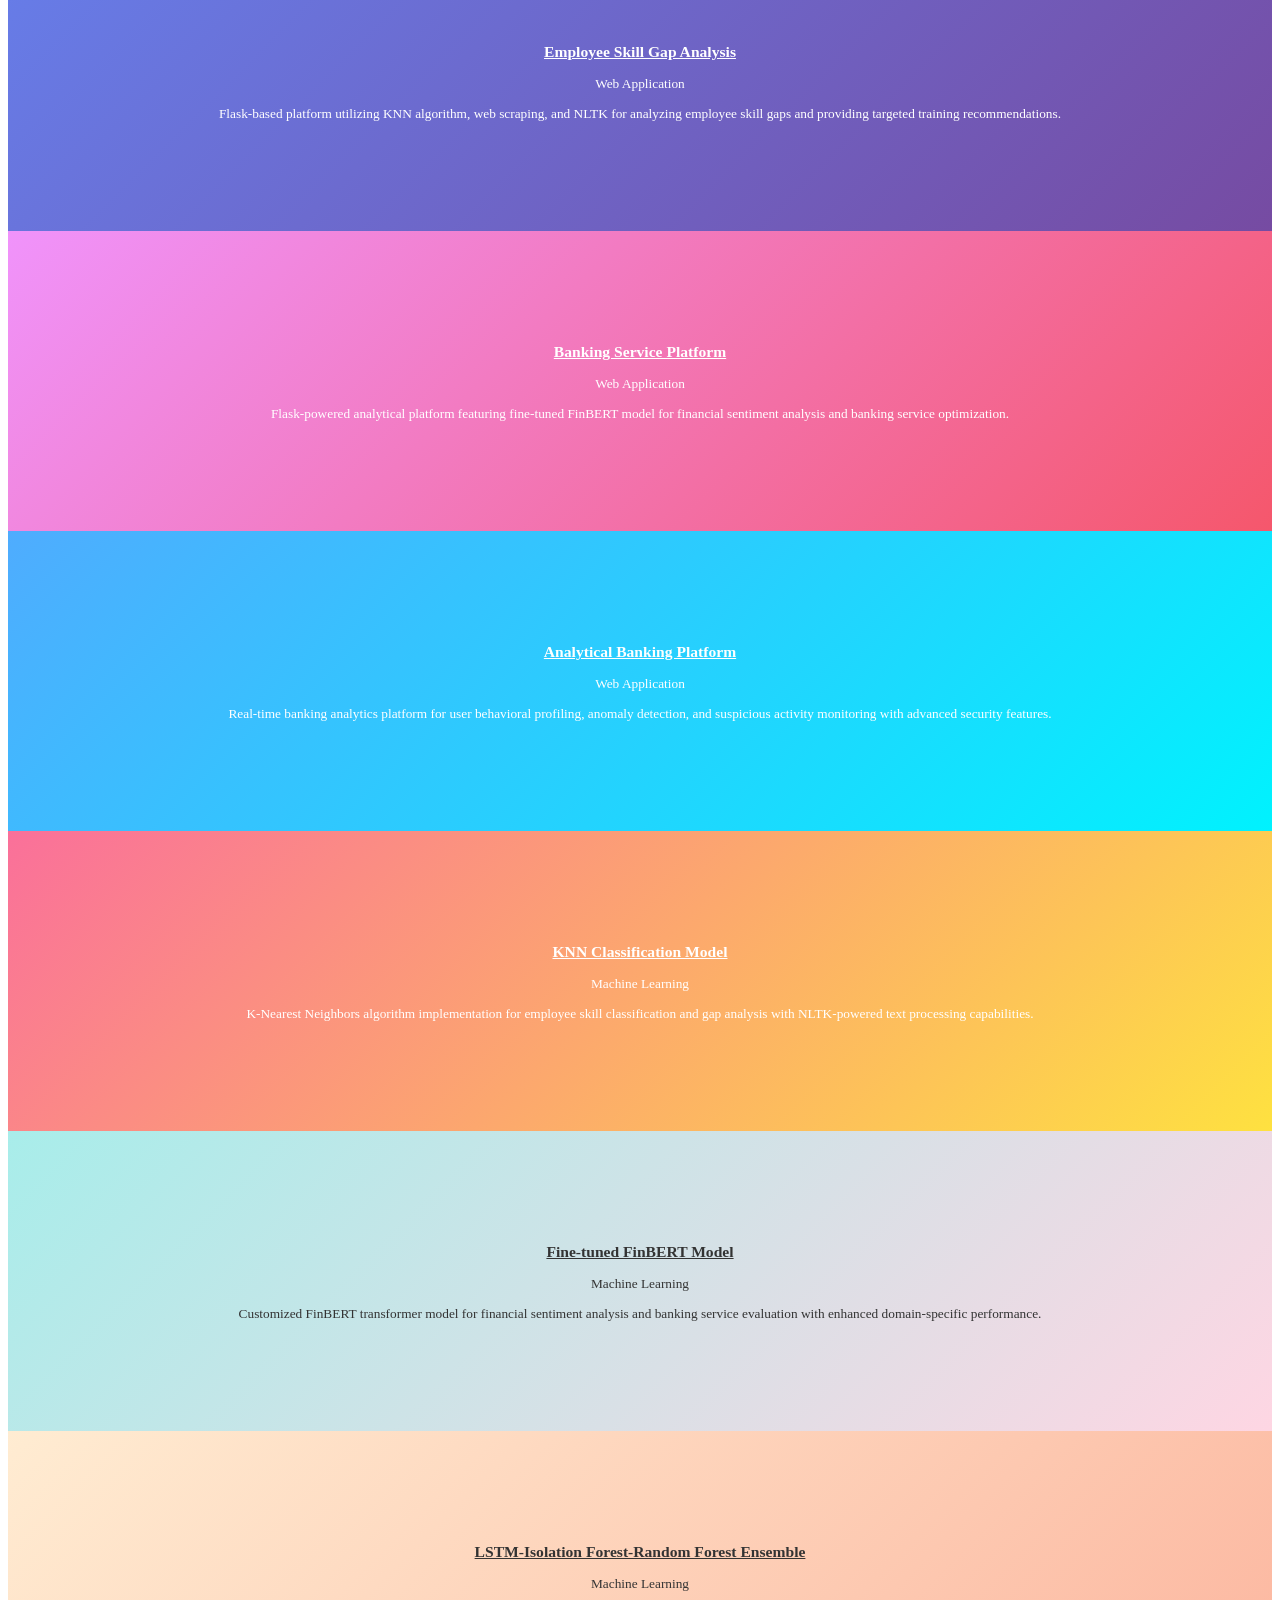
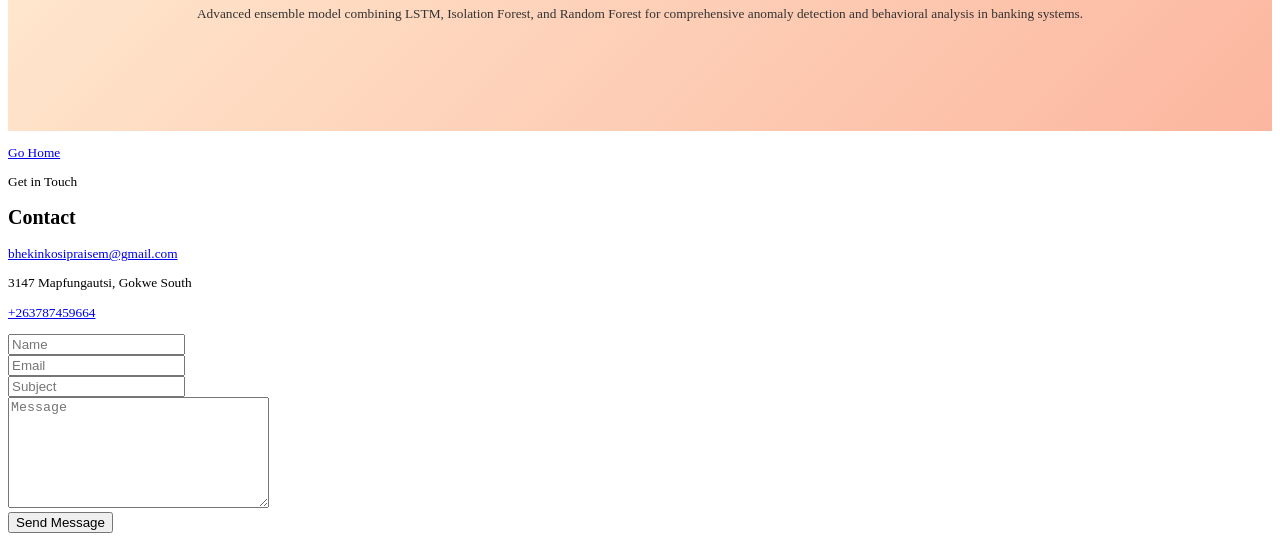
==== commit bdab83d1: "Improved functionality" ====
--- a/templates/index.html
+++ b/templates/index.html
@@ -83,6 +83,7 @@
 					<li><a href="#"><i class="icon-twitter2"></i></a></li>
 					<li><a href="#"><i class="icon-instagram"></i></a></li>
 					<li><a href="#"><i class="icon-linkedin2"></i></a></li>
+					<li><a href="https://github.com/" target="_blank"><i class="icon-github"></i></a></li>
 				</ul>
 			</div>
 
@@ -93,14 +94,15 @@
 				<div class="flexslider js-fullheight">
 					<ul class="slides">
 				   	<li style="background-image: url(static/images/img_bg_1.jpg);">
-				   		<div class="overlay"></div>
+				   		<div class="overlay" style="background: rgba(0,0,0,0.6);"></div>
 				   		<div class="container-fluid">
 				   			<div class="row">
 					   			<div class="col-md-6 col-md-offset-3 col-md-pull-3 col-sm-12 col-xs-12 js-fullheight slider-text">
 					   				<div class="slider-text-inner js-fullheight">
-					   					<div class="desc">
-						   					<h1>Hi! <br>I'm Bhekinkosi Praise Moyo</h1>
-												<p><a class="btn btn-primary btn-learn">Download CV <i class="icon-download4"></i></a></p>
+					   					<div class="desc" style="background: rgba(255,255,255,0.1); padding: 40px; border-radius: 10px; backdrop-filter: blur(10px);">
+						   					<h1 style="color: #fff; text-shadow: 2px 2px 4px rgba(0,0,0,0.8); font-weight: 700;">Hi! <br>I'm Bhekinkosi Praise Moyo</h1>
+						   					<p style="color: #fff; font-size: 18px; margin: 20px 0; text-shadow: 1px 1px 2px rgba(0,0,0,0.7);">Data Scientist & Analytics Expert</p>
+												<p><a href="static/docs/curriculumn_vitae for bhekinkosiPraiseMoyo.pdf" class="btn btn-primary btn-learn" download style="background: #2c98f0; border: none; padding: 12px 30px; font-weight: 600;">Download CV <i class="icon-download4"></i></a></p>
 											</div>
 					   				</div>
 					   			</div>
@@ -108,14 +110,15 @@
 				   		</div>
 				   	</li>
 				   	<li style="background-image: url(static/images/img_bg_2.jpg);">
-				   		<div class="overlay"></div>
+				   		<div class="overlay" style="background: rgba(0,0,0,0.6);"></div>
 				   		<div class="container-fluid">
 				   			<div class="row">
 					   			<div class="col-md-6 col-md-offset-3 col-md-pull-3 col-sm-12 col-xs-12 js-fullheight slider-text">
 					   				<div class="slider-text-inner">
-					   					<div class="desc">
-						   					<h1>I am <br>an Analyst</h1>
-												<p><a class="btn btn-primary btn-learn">View Portfolio <i class="icon-briefcase3"></i></a></p>
+					   					<div class="desc" style="background: rgba(255,255,255,0.1); padding: 40px; border-radius: 10px; backdrop-filter: blur(10px);">
+						   					<h1 style="color: #fff; text-shadow: 2px 2px 4px rgba(0,0,0,0.8); font-weight: 700;">I am <br>a Data Analyst</h1>
+						   					<p style="color: #fff; font-size: 18px; margin: 20px 0; text-shadow: 1px 1px 2px rgba(0,0,0,0.7);">Transforming Data into Insights</p>
+												<p><a href="#" data-nav-section="work" class="btn btn-primary btn-learn" style="background: #2c98f0; border: none; padding: 12px 30px; font-weight: 600;">View Portfolio <i class="icon-briefcase3"></i></a></p>
 											</div>
 					   				</div>
 					   			</div>
@@ -169,8 +172,8 @@
 							<div class="row">
 								<div class="col-md-12 animate-box" data-animate-effect="fadeInLeft">
 									<div class="hire">
-										<h2>I am happy to know you <br>that 10+ projects done sucessfully!</h2>
-										<a href="#" class="btn-hire">Hire me</a>
+										<h2>I am happy to know you <br>that <span id="projectCount">7</span> projects done sucessfully!</h2>
+										<a href="mailto:bhekinkosipraisem@gmail.com?subject=I%20am%20interested%20in%20hiring%20you" class="btn-hire">Hire me</a>
 									</div>
 								</div>
 							</div>
@@ -230,7 +233,7 @@
 								</span>
 								<div class="desc">
 									<h3>Statistical Analysis</h3>
-									<p>Through statistical analysis, I uncover patterns, trends, and relationships within data to support informed decision-making. I specialize in hypothesis testing, regression analysis, and data modeling to extract meaningful insights from complex datasets. My expertise extends to healthcare analytics, business intelligence, and performance evaluation, enabling organizations to optimize strategies and improve outcomes. By leveraging statistical techniques, I turn raw data into valuable knowledge that drives smarter, evidence-based decisions. 📊</p>
+									<p>I am capable of performing hypothesis testing, regression analysis and data modeling to extract meaningful insights from complex datasets.</p>
 								</div>
 							</div>
 						</div>
@@ -241,7 +244,7 @@
 								</span>
 								<div class="desc">
 									<h3>Data Visualization</h3>
-									<p>I specialize in transforming complex datasets into clear, compelling, and interactive visualizations that make data-driven decision-making easier. Using tools like Matplotlib, Seaborn, and Excel, I create dashboards, graphs, and reports that highlight key trends, patterns, and insights. My expertise extends to healthcare analytics, business intelligence, and research-driven storytelling, ensuring that data is not only understood but also actionable. Through effective data visualization, I turn numbers into narratives that drive impact. 📊✨</p>
+									<p>I specialize in transforming complex datasets into clear, compelling and interactive visualizations that make data-driven decision-making easier.</p>
 								</div>
 							</div>
 						</div>
@@ -252,39 +255,13 @@
 								</span>
 								<div class="desc">
 									<h3>Data Engineering</h3>
-									<p>I design and implement robust data pipelines to ensure seamless data flow, transformation, and storage for analytics and machine learning applications. My expertise includes data cleaning, ETL processes, database management, and optimizing data structures for efficiency and scalability. By leveraging SQL, Python, and cloud-based solutions, I enable organizations to process large volumes of data reliably and efficiently. With a strong foundation in data engineering, I ensure that raw data is transformed into high-quality, accessible, and actionable information for advanced analytics and AI-driven solutions. ⚙️</p>
+									<p>My expertise includes data cleaning, ETL processes, database management and optimizing data structures for efficiency and scalability.</p>
 								</div>
 							</div>
 						</div>
 					</div>
 				</div>
 			</section>
-			
-			<div id="colorlib-counter" class="colorlib-counters" style="background-image: url(static/images/cover_bg_1.jpg);" data-stellar-background-ratio="0.5">
-				<div class="overlay"></div>
-				<div class="colorlib-narrow-content">
-					<div class="row">
-					</div>
-					<div class="row">
-						<div class="col-md-3 text-center animate-box">
-							<span class="colorlib-counter js-counter" data-from="0" data-to="10" data-speed="500" data-refresh-interval="10"></span>
-							<span class="colorlib-counter-label">Cups of coffee</span>
-						</div>
-						<div class="col-md-3 text-center animate-box">
-							<span class="colorlib-counter js-counter" data-from="0" data-to="8" data-speed="500" data-refresh-interval="10"></span>
-							<span class="colorlib-counter-label">Projects</span>
-						</div>
-						<div class="col-md-3 text-center animate-box">
-							<span class="colorlib-counter js-counter" data-from="0" data-to="3" data-speed="500" data-refresh-interval="10"></span>
-							<span class="colorlib-counter-label">Clients</span>
-						</div>
-						<div class="col-md-3 text-center animate-box">
-							<span class="colorlib-counter js-counter" data-from="0" data-to="1" data-speed="500" data-refresh-interval="10"></span>
-							<span class="colorlib-counter-label">Partners</span>
-						</div>
-					</div>
-				</div>
-			</div>
 
 			<section class="colorlib-skills" data-section="skills">
 				<div class="colorlib-narrow-content">
@@ -378,17 +355,6 @@
 						<div class="col-md-6 animate-box" data-animate-effect="fadeInRight">
 							<div class="progress-wrap">
 								<h3>Github</h3>
-								<div class="progress">
-								 	<div class="progress-bar color-3" role="progressbar" aria-valuenow="80"
-								  	aria-valuemin="0" aria-valuemax="100" style="width:80%">
-								    <span>95%</span>
-								  	</div>
-								</div>
-							</div>
-						</div>
-						<div class="col-md-6 animate-box" data-animate-effect="fadeInRight">
-							<div class="progress-wrap">
-								<h3>SSMS/MySQL Workbench</h3>
 								<div class="progress">
 								 	<div class="progress-bar color-3" role="progressbar" aria-valuenow="80"
 								  	aria-valuemin="0" aria-valuemax="100" style="width:80%">
@@ -445,19 +411,6 @@
 									    </div>
 									</div>
 									<div class="panel panel-default">
-									    <div class="panel-heading" role="tab" id="headingTwo">
-									        <h4 class="panel-title">
-									            <a class="collapsed" data-toggle="collapse" data-parent="#accordion" href="#collapseTwo" aria-expanded="false" aria-controls="collapseTwo">IBM certification in Cloud Security
-									            </a>
-									        </h4>
-									    </div>
-									    <div id="collapseTwo" class="panel-collapse collapse" role="tabpanel" aria-labelledby="headingTwo">
-									        <div class="panel-body">
-									            <p>Gained this certification in November 2024</p>
-									        </div>
-									    </div>
-									</div>
-									<div class="panel panel-default">
 									    <div class="panel-heading" role="tab" id="headingThree">
 									        <h4 class="panel-title">
 									            <a class="collapsed" data-toggle="collapse" data-parent="#accordion" href="#collapseThree" aria-expanded="false" aria-controls="collapseThree">Introduction to machine learning with Kaggle
@@ -466,21 +419,8 @@
 									    </div>
 									    <div id="collapseThree" class="panel-collapse collapse" role="tabpanel" aria-labelledby="headingThree">
 									        <div class="panel-body">
-									            <p>Gained this certification in October 2024</p>	
-									        </div>
-									    </div>
-									</div>
-
-									<div class="panel panel-default">
-									    <div class="panel-heading" role="tab" id="headingFour">
-									        <h4 class="panel-title">
-									            <a class="collapsed" data-toggle="collapse" data-parent="#accordion" href="#collapseFour" aria-expanded="false" aria-controls="collapseFour">Certification in Cybersecurity and Data forensics
-									            </a>
-									        </h4>
-									    </div>
-									    <div id="collapseFour" class="panel-collapse collapse" role="tabpanel" aria-labelledby="headingFour">
-									        <div class="panel-body">
-									            <p>Gained this certificaton November 2025</p>	
+									            <p>Gained this certification in October 2024</p>
+									            <p><a href="static/docs/Bhekinkosi Moyo - Intro to Machine Learning.png" target="_blank" class="btn btn-primary btn-sm">View Certificate</a></p>
 									        </div>
 									    </div>
 									</div>
@@ -579,96 +519,85 @@
 					</div>
 					<div class="row row-bottom-padded-sm animate-box" data-animate-effect="fadeInLeft">
 						<div class="col-md-12">
-							<p class="work-menu"><span><a href="#" class="active">Data Analysis</a></span> <span><a href="#">ML and AI Models</a></span> <span><a href="#">Statistical Modeling</a></span> <span><a href="#">WEB Apps</a></span></p>
-						</div>
-					</div>
-					<div class="row">
-						<div class="col-md-6 animate-box" data-animate-effect="fadeInLeft">
-							<div class="project" style="background-image: url(static/images/img-1.jpg);">
-								<div class="desc">
+							<p class="work-menu"><span><a href="#" class="active" data-filter="*">All Projects</a></span> <span><a href="#" data-filter=".ml-models">ML and AI Models</a></span> <span><a href="#" data-filter=".web-apps">Web Applications</a></span></p>
+						</div>
+					</div>
+					<div class="row">
+						<p style="text-align: center;">Hover over the cards to get more information</p>
+						<!-- Employee Skill Gap Analysis - Web App -->
+						<div class="col-md-6 animate-box web-apps" data-animate-effect="fadeInLeft">
+							<div class="project" style="background: linear-gradient(135deg, #667eea 0%, #764ba2 100%); display: flex; align-items: center; justify-content: center; min-height: 300px;">
+								<div class="desc" style="text-align: center; color: white;">
 									<div class="con">
-										<h3><a href="work.html">Work 01</a></h3>
-										<span>Website</span>
-										<p class="icon">
-											<span><a href="#"><i class="icon-share3"></i></a></span>
-											<span><a href="#"><i class="icon-eye"></i> 100</a></span>
-											<span><a href="#"><i class="icon-heart"></i> 49</a></span>
-										</p>
-									</div>
-								</div>
-							</div>
-						</div>
-						<div class="col-md-6 animate-box" data-animate-effect="fadeInRight">
-							<div class="project" style="background-image: url(static/images/img-2.jpg);">
-								<div class="desc">
+										<i class="icon-globe-outline" style="font-size: 48px; margin-bottom: 20px;"></i>
+										<h3><a href="#" style="color: white;">Employee Skill Gap Analysis</a></h3>
+										<span>Web Application</span>
+										<p>Flask-based platform utilizing KNN algorithm, web scraping, and NLTK for analyzing employee skill gaps and providing targeted training recommendations.</p>
+									</div>
+								</div>
+							</div>
+						</div>
+						<!-- Banking Service Platform - Web App -->
+						<div class="col-md-6 animate-box web-apps" data-animate-effect="fadeInRight">
+							<div class="project" style="background: linear-gradient(135deg, #f093fb 0%, #f5576c 100%); display: flex; align-items: center; justify-content: center; min-height: 300px;">
+								<div class="desc" style="text-align: center; color: white;">
 									<div class="con">
-										<h3><a href="work.html">Work 02</a></h3>
-										<span>Animation</span>
-										<p class="icon">
-											<span><a href="#"><i class="icon-share3"></i></a></span>
-											<span><a href="#"><i class="icon-eye"></i> 100</a></span>
-											<span><a href="#"><i class="icon-heart"></i> 49</a></span>
-										</p>
-									</div>
-								</div>
-							</div>
-						</div>
-						<div class="col-md-6 animate-box" data-animate-effect="fadeInTop">
-							<div class="project" style="background-image: url(static/images/img-3.jpg);">
-								<div class="desc">
+										<i class="icon-data" style="font-size: 48px; margin-bottom: 20px;"></i>
+										<h3><a href="#" style="color: white;">Banking Service Platform</a></h3>
+										<span>Web Application</span>
+										<p>Flask-powered analytical platform featuring fine-tuned FinBERT model for financial sentiment analysis and banking service optimization.</p>
+									</div>
+								</div>
+							</div>
+						</div>
+						<!-- Analytical Banking Platform - Web App -->
+						<div class="col-md-6 animate-box web-apps" data-animate-effect="fadeInTop">
+							<div class="project" style="background: linear-gradient(135deg, #4facfe 0%, #00f2fe 100%); display: flex; align-items: center; justify-content: center; min-height: 300px;">
+								<div class="desc" style="text-align: center; color: white;">
 									<div class="con">
-										<h3><a href="work.html">Work 03</a></h3>
-										<span>Illustration</span>
-										<p class="icon">
-											<span><a href="#"><i class="icon-share3"></i></a></span>
-											<span><a href="#"><i class="icon-eye"></i> 100</a></span>
-											<span><a href="#"><i class="icon-heart"></i> 49</a></span>
-										</p>
-									</div>
-								</div>
-							</div>
-						</div>
-						<div class="col-md-6 animate-box" data-animate-effect="fadeInBottom">
-							<div class="project" style="background-image: url(static/images/img-4.jpg);">
-								<div class="desc">
+										<i class="icon-layers2" style="font-size: 48px; margin-bottom: 20px;"></i>
+										<h3><a href="#" style="color: white;">Analytical Banking Platform</a></h3>
+										<span>Web Application</span>
+										<p>Real-time banking analytics platform for user behavioral profiling, anomaly detection, and suspicious activity monitoring with advanced security features.</p>
+									</div>
+								</div>
+							</div>
+						</div>
+						<!-- KNN Model - ML -->
+						<div class="col-md-6 animate-box ml-models" data-animate-effect="fadeInBottom">
+							<div class="project" style="background: linear-gradient(135deg, #fa709a 0%, #fee140 100%); display: flex; align-items: center; justify-content: center; min-height: 300px;">
+								<div class="desc" style="text-align: center; color: white;">
 									<div class="con">
-										<h3><a href="work.html">Work 04</a></h3>
-										<span>Application</span>
-										<p class="icon">
-											<span><a href="#"><i class="icon-share3"></i></a></span>
-											<span><a href="#"><i class="icon-eye"></i> 100</a></span>
-											<span><a href="#"><i class="icon-heart"></i> 49</a></span>
-										</p>
-									</div>
-								</div>
-							</div>
-						</div>
-						<div class="col-md-6 animate-box" data-animate-effect="fadeInLeft">
-							<div class="project" style="background-image: url(static/images/img-5.jpg);">
-								<div class="desc">
+										<i class="icon-bulb" style="font-size: 48px; margin-bottom: 20px;"></i>
+										<h3><a href="#" style="color: white;">KNN Classification Model</a></h3>
+										<span>Machine Learning</span>
+										<p>K-Nearest Neighbors algorithm implementation for employee skill classification and gap analysis with NLTK-powered text processing capabilities.</p>
+									</div>
+								</div>
+							</div>
+						</div>
+						<!-- FinBERT Model - ML -->
+						<div class="col-md-6 animate-box ml-models" data-animate-effect="fadeInLeft">
+							<div class="project" style="background: linear-gradient(135deg, #a8edea 0%, #fed6e3 100%); display: flex; align-items: center; justify-content: center; min-height: 300px;">
+								<div class="desc" style="text-align: center; color: #333;">
 									<div class="con">
-										<h3><a href="work.html">Work 05</a></h3>
-										<span>Graphic, Logo</span>
-										<p class="icon">
-											<span><a href="#"><i class="icon-share3"></i></a></span>
-											<span><a href="#"><i class="icon-eye"></i> 100</a></span>
-											<span><a href="#"><i class="icon-heart"></i> 49</a></span>
-										</p>
-									</div>
-								</div>
-							</div>
-						</div>
-						<div class="col-md-6 animate-box" data-animate-effect="fadeInRight">
-							<div class="project" style="background-image: url(static/images/img-6.jpg);">
-								<div class="desc">
+										<i class="icon-phone3" style="font-size: 48px; margin-bottom: 20px;"></i>
+										<h3><a href="#" style="color: #333;">Fine-tuned FinBERT Model</a></h3>
+										<span>Machine Learning</span>
+										<p>Customized FinBERT transformer model for financial sentiment analysis and banking service evaluation with enhanced domain-specific performance.</p>
+									</div>
+								</div>
+							</div>
+						</div>
+						<!-- Ensemble Model - ML -->
+						<div class="col-md-6 animate-box ml-models" data-animate-effect="fadeInRight">
+							<div class="project" style="background: linear-gradient(135deg, #ffecd2 0%, #fcb69f 100%); display: flex; align-items: center; justify-content: center; min-height: 300px;">
+								<div class="desc" style="text-align: center; color: #333;">
 									<div class="con">
-										<h3><a href="work.html">Work 06</a></h3>
-										<span>Web Design</span>
-										<p class="icon">
-											<span><a href="#"><i class="icon-share3"></i></a></span>
-											<span><a href="#"><i class="icon-eye"></i> 100</a></span>
-											<span><a href="#"><i class="icon-heart"></i> 49</a></span>
-										</p>
+										<i class="icon-settings" style="font-size: 48px; margin-bottom: 20px;"></i>
+										<h3><a href="#" style="color: #333;">LSTM-Isolation Forest-Random Forest Ensemble</a></h3>
+										<span>Machine Learning</span>
+										<p>Advanced ensemble model combining LSTM, Isolation Forest, and Random Forest for comprehensive anomaly detection and behavioral analysis in banking systems.</p>
 									</div>
 								</div>
 							</div>
@@ -697,7 +626,7 @@
 									<i class="icon-globe-outline"></i>
 								</div>
 								<div class="colorlib-text">
-									<p><a href="#">sales@sprintsolutions.com</a></p>
+									<p><a href="mailto:bhekinkosipraisem@gmail.com?subject=I%20am%20interested%20in%20hiring%20you">bhekinkosipraisem@gmail.com</a></p>
 								</div>
 							</div>
 
@@ -715,25 +644,25 @@
 									<i class="icon-phone"></i>
 								</div>
 								<div class="colorlib-text">
-									<p><a href="tel://">+263787459664/+263713386283</a></p>
+									<p><a href="https://api.whatsapp.com/send?phone=263787459664&text=I%20saw%20your%20portfolio%20and%20I%20am%20interested%20in%20hiring%20you">+263787459664</a></p>
 								</div>
 							</div>
 						</div>
 						<div class="col-md-7 col-md-push-1">
 							<div class="row">
 								<div class="col-md-10 col-md-offset-1 col-md-pull-1 animate-box" data-animate-effect="fadeInRight">
-									<form action="">
+									<form id="contactForm">
 										<div class="form-group">
-											<input type="text" class="form-control" placeholder="Name">
+											<input type="text" class="form-control" placeholder="Name" name="name" required>
 										</div>
 										<div class="form-group">
-											<input type="text" class="form-control" placeholder="Email">
+											<input type="email" class="form-control" placeholder="Email" name="email" required>
 										</div>
 										<div class="form-group">
-											<input type="text" class="form-control" placeholder="Subject">
+											<input type="text" class="form-control" placeholder="Subject" name="subject" required>
 										</div>
 										<div class="form-group">
-											<textarea name="" id="message" cols="30" rows="7" class="form-control" placeholder="Message"></textarea>
+											<textarea name="message" id="message" cols="30" rows="7" class="form-control" placeholder="Message" required></textarea>
 										</div>
 										<div class="form-group">
 											<input type="submit" class="btn btn-primary btn-send-message" value="Send Message">
@@ -769,6 +698,74 @@
 	
 	<!-- MAIN JS -->
 	<script src="static/js/main.js"></script>
+	
+	<script>
+		document.getElementById('contactForm').addEventListener('submit', function(e) {
+			e.preventDefault();
+			const name = document.querySelector('input[name="name"]').value;
+			const email = document.querySelector('input[name="email"]').value;
+			const subject = document.querySelector('input[name="subject"]').value;
+			const message = document.querySelector('textarea[name="message"]').value;
+			
+			// Validation
+			if (!email.includes('@')) {
+				alert('Please enter a valid email address with @');
+				return;
+			}
+			if (/^\d+$/.test(name.trim())) {
+				alert('Name cannot contain only numbers');
+				return;
+			}
+			if (/^\d+$/.test(subject.trim())) {
+				alert('Subject cannot contain only numbers');
+				return;
+			}
+			if (/^\d+$/.test(message.trim())) {
+				alert('Message cannot contain only numbers');
+				return;
+			}
+			
+			const mailtoLink = `mailto:bhekinkosipraisem@gmail.com?subject=${encodeURIComponent(subject)}&body=${encodeURIComponent(`Name: ${name}\nEmail: ${email}\n\nMessage:\n${message}`)}`;
+			window.location.href = mailtoLink;
+			this.reset();
+		});
+		
+		// Project filtering functionality
+		document.querySelectorAll('.work-menu a').forEach(function(link) {
+			link.addEventListener('click', function(e) {
+				e.preventDefault();
+				
+				// Remove active class from all links
+				document.querySelectorAll('.work-menu a').forEach(function(a) {
+					a.classList.remove('active');
+				});
+				
+				// Add active class to clicked link
+				this.classList.add('active');
+				
+				// Get filter value
+				const filter = this.getAttribute('data-filter');
+				
+				// Show/hide projects based on filter
+				document.querySelectorAll('.project').forEach(function(project) {
+					const projectContainer = project.closest('.col-md-6');
+					if (filter === '*') {
+						projectContainer.style.display = 'block';
+					} else {
+						if (projectContainer.classList.contains(filter.substring(1))) {
+							projectContainer.style.display = 'block';
+						} else {
+							projectContainer.style.display = 'none';
+						}
+					}
+				});
+			});
+		});
+		
+		// Auto-count projects
+		const projectCount = document.querySelectorAll('.project').length;
+		document.getElementById('projectCount').textContent = projectCount;
+	</script>
 
 	</body>
 </html>
